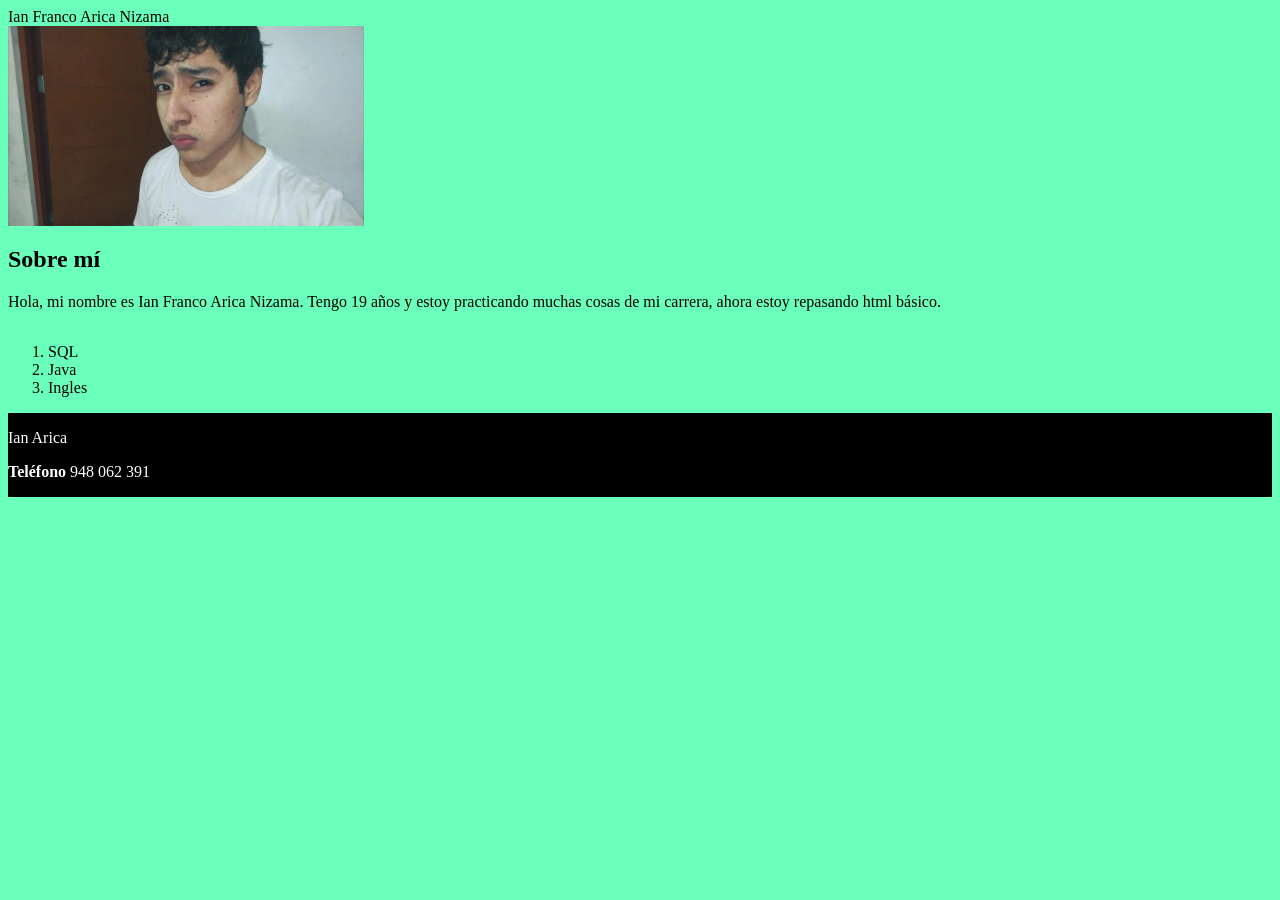
==== html/index.html @ f654fa24 "Creación de los archivos y primera configuración" ====
<!DOCTYPE html>
<html lang="en">
<head>
    <meta charset="UTF-8">
    <meta name="viewport" content="width=device-width, initial-scale=1.0">
    <title>Ian Arica</title>
    <link rel="stylesheet" href="../css/style.css">
</head>
<body>
    <header>Ian Franco Arica Nizama</header>
    <img src="../img/IanAricaImage.jpg" alt="Ian Arica Imagen">

    <div>
    <h2>Sobre mí</h2>
    <p>Hola, mi nombre es Ian Franco Arica Nizama. Tengo 19 años y estoy practicando muchas cosas de mi carrera, ahora estoy repasando html básico.</p>
    </div>
    <ol>
        <li>SQL</li>
        <li>Java</li>
        <li>Ingles</li>
    </ol>
    <footer>
        <p>Ian Arica</p>
        <p> <b>Teléfono</b> 948 062 391</p>
    </footer>
</body>
</html>
---- css/style.css ----
body{
    font-family:Cambria, Cochin, Georgia, Times, 'Times New Roman', serif;
    background-color: rgb(106, 255, 186);
    display: grid;
}


section{
    text-align: center;
}

img{
    height: 200px;
}

footer{
    background-color: black;
    
}

footer p{
    color: white;
}
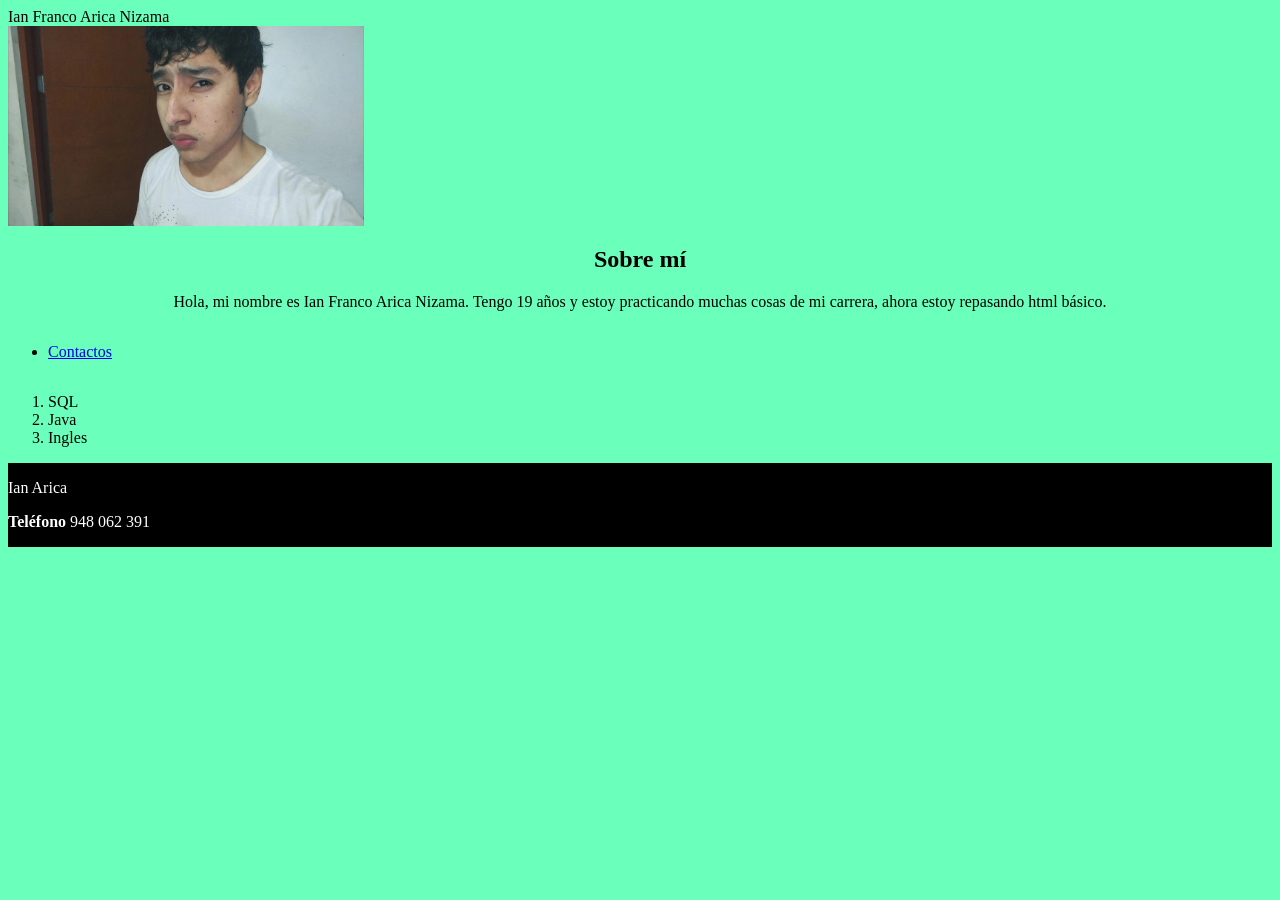
==== commit c6827650: "Barra de Navegación" ====
--- a/html/index.html
+++ b/html/index.html
@@ -10,10 +10,15 @@
     <header>Ian Franco Arica Nizama</header>
     <img src="../img/IanAricaImage.jpg" alt="Ian Arica Imagen">
 
-    <div>
+    <section>
     <h2>Sobre mí</h2>
     <p>Hola, mi nombre es Ian Franco Arica Nizama. Tengo 19 años y estoy practicando muchas cosas de mi carrera, ahora estoy repasando html básico.</p>
-    </div>
+    </section>
+    <nav>
+        <ul>
+            <li><a href="contacto.html">Contactos</a></li>
+        </ul>
+    </nav>
     <ol>
         <li>SQL</li>
         <li>Java</li>
--- a/css/style.css
+++ b/css/style.css
@@ -13,6 +13,10 @@
     height: 200px;
 }
 
+nav ul {
+    display:flex;
+}
+
 footer{
     background-color: black;
     
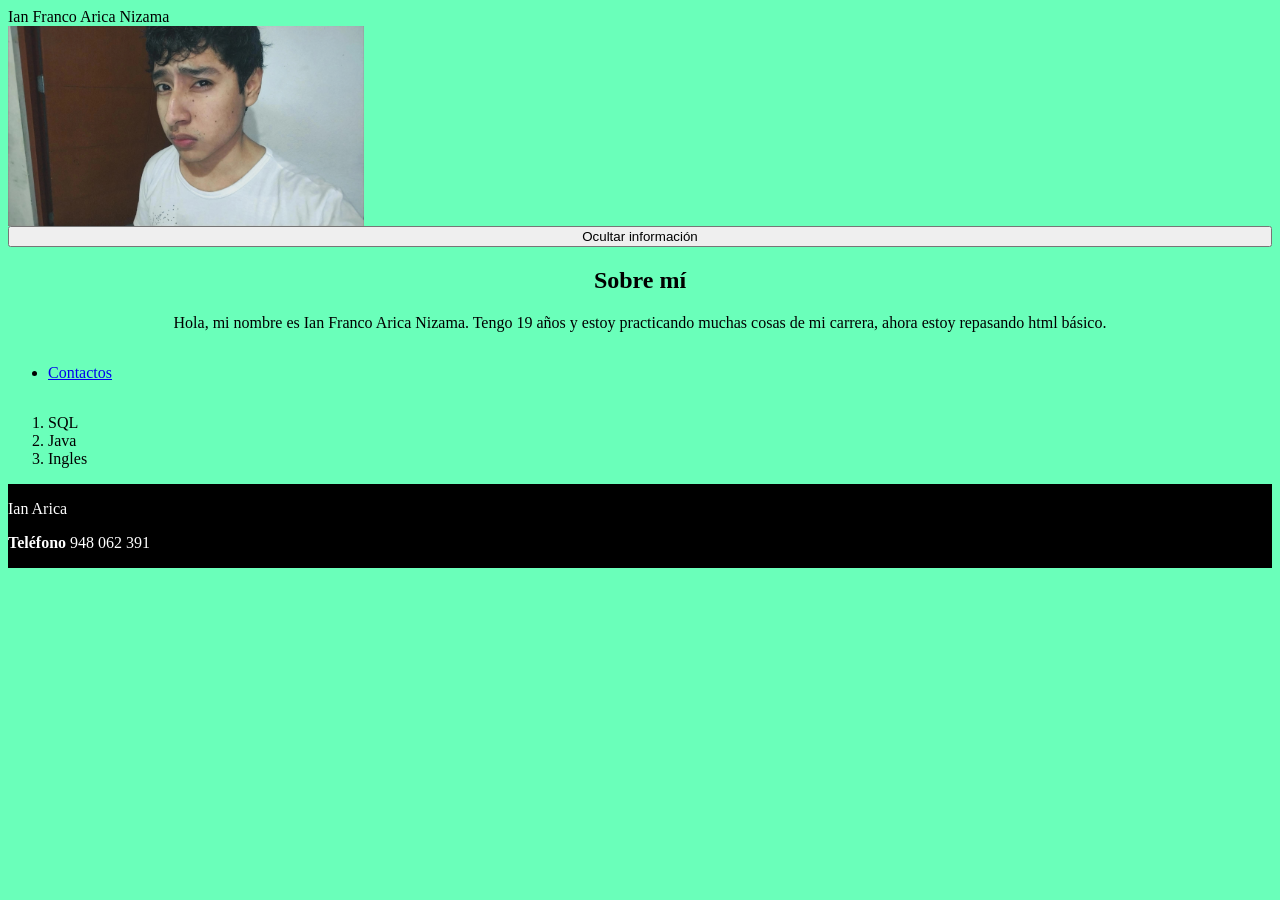
==== commit 1b80e6c2: "JavaScript Interactivo" ====
--- a/html/index.html
+++ b/html/index.html
@@ -10,7 +10,9 @@
     <header>Ian Franco Arica Nizama</header>
     <img src="../img/IanAricaImage.jpg" alt="Ian Arica Imagen">
 
-    <section>
+
+    <button id="btnToggle">Ocultar información</button>
+    <section id="SobreMi">
     <h2>Sobre mí</h2>
     <p>Hola, mi nombre es Ian Franco Arica Nizama. Tengo 19 años y estoy practicando muchas cosas de mi carrera, ahora estoy repasando html básico.</p>
     </section>
@@ -28,5 +30,7 @@
         <p>Ian Arica</p>
         <p> <b>Teléfono</b> 948 062 391</p>
     </footer>
+
+    <script src="../js/script.js"></script>
 </body>
 </html>
